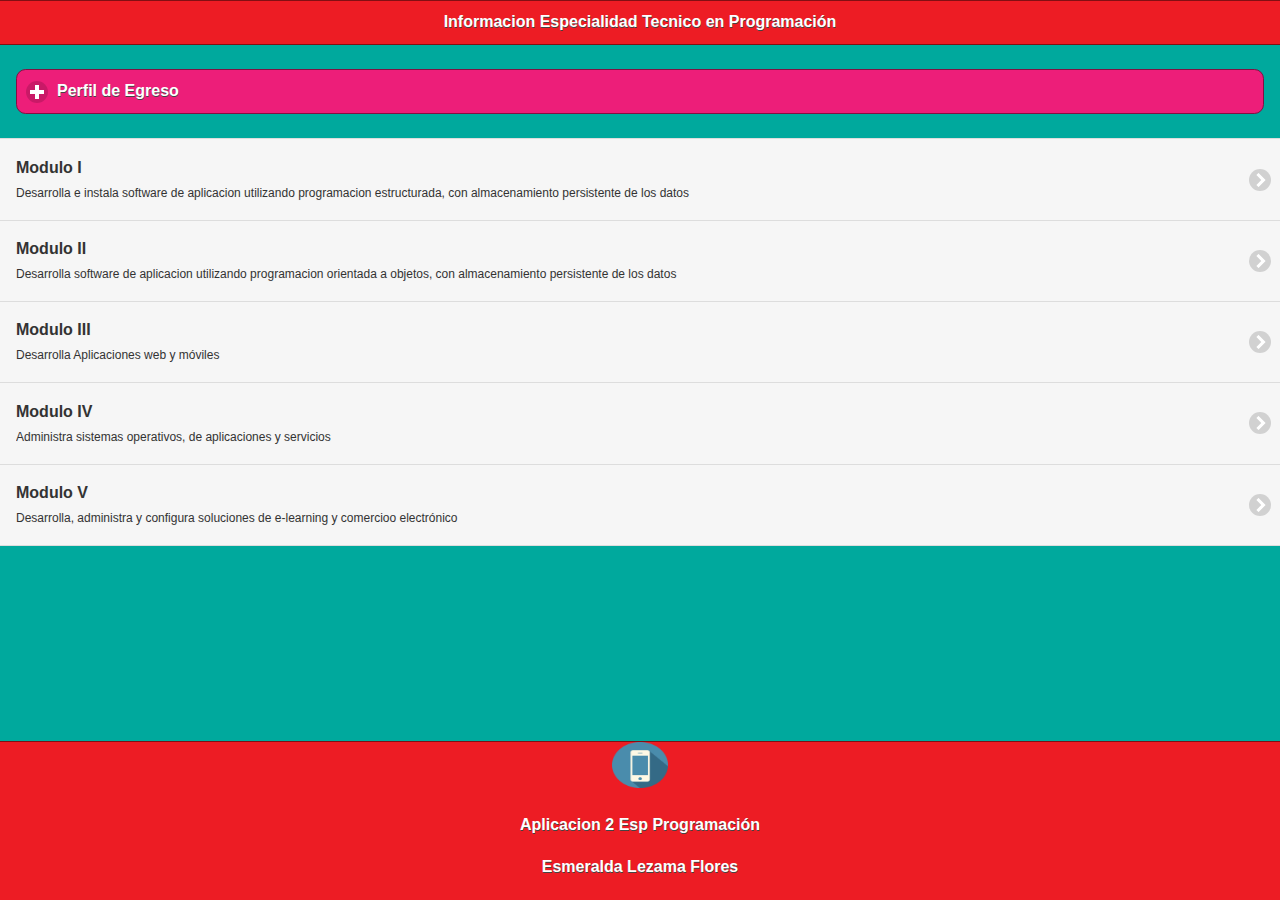
==== index.html @ e7c9d086 "1subir" ====
<!DOCTYPE html> 
<html>
<head>
<meta charset="utf-8">
<title>Informacion Especialidad Tecnico en Programación</title>

<!--grupo CSS-->
<link rel="stylesheet" href="css/tema-app2.min.css"/>
<link rel="stylesheet" href="css/jquery.mobile.icons-1.4.5.min.css"/>
<link rel="stylesheet" href="css/jquery.mobile.structure-1.4.5.min.css"/>

<!--grupo JavaScript-->
<script src="js/jquery-1.11.2.min.js"></script>
<script src="js/jquery.mobile-1.4.5.min.js"></script>
<!-- <script src="js/acciones.js"></script>-->
<script src="phonegap.js"></script><!--necesario*/-->
</head>

<body>
<div data-role="page" id="Principal" data-theme="a">
 <div data-role="header" data-add-back-btn="true" data-back-btn-text="Regresar" data-back-btn-theme="b">
  <h1>Informacion Especialidad Tecnico en Programación</h1>
 </div>
 <div data-role="main" class="ui-content">
 <div data-role="collapsible" data-content-theme="false">
 <h1>Perfil de Egreso</h1>
<div>
<p>Informacion sobre el Perfil de egreso de la especialidad</p>
<br>
<div>
<p>La informacion que ofrece la carrera de Técnico en Programacion permite al egresado, a traves de la articulacion de saberes de diversos campos, realizar actividades dirigidas a la:
<br>
<ul>
<li> Instalacion y desarrollo de software de aplicacion utilizando programacion estructurada y orientada a objetos en ambientes web y moviles, con almacenamiento persistente de datos,</li>

<li>Así como la configuracion y administracion de plataforma e-learning y </li>
<li>Comercio Electronico</li>
</ul>
Durante el proceso de formacion de los cinco modulos, el estudiante desarrollará o reforzará<br>
Las Siguientes Competencias Profecionales: <br>
<ul>
<li>Desarrolla e instala software de aplicacion utilizando programacion estructurada, con alacenamiento persistente de datos</li>
<li>Desarrolla software de aplicacion utilizando programacion orientada a objetos, con almacenamiento persistente de datos</li>
<li>Desarrolla aplicaciones web y mobiles</li>
<li>Administra Sistemas operativos, Aplicaciones y Servicios</li>
<li>Desarrolla, Administra y configura soluciones de e-learning y comercio electronico</li>
</ul>
</p>
</div>

<div>
<img src="imagenes/logoprog.jpg" width="100%" height="100%" alt="logo">
</div>
</div>
</div>
</div>

<div> 
  <ul data-role="listview" data-theme="b" class="ui-listview ui-group-theme-b">
   <li class="ui-first-child ui-last-child">
   <a href="#Pagina1" class="ui-btn ui-btn-icon-right ui-icon-carat-r">
   <h2> Modulo I </h2>
   <p>Desarrolla e instala software de aplicacion utilizando programacion estructurada, con almacenamiento persistente de los datos</p>
   </a>
  </li>
<li class="ui-first-child ui-last-child">
   <a href="#Pagina2" class="ui-btn ui-btn-icon-right ui-icon-carat-r">
   <h2> Modulo II </h2>
   <p>Desarrolla software de aplicacion utilizando programacion orientada a objetos, con almacenamiento persistente de los datos</p>
   </a>
   </li>
   <li class="ui-first-child ui-last-child">
   <a href="#Pagina3" class="ui-btn ui-btn-icon-right ui-icon-carat-r">
   <h2> Modulo III </h2>
   <p>Desarrolla Aplicaciones web y móviles</p>
   </a>
   </li>
   <li class="ui-first-child ui-last-child">
   <a href="#Pagina4" class="ui-btn ui-btn-icon-right ui-icon-carat-r">
   <h2> Modulo IV </h2>
   <p>Administra sistemas operativos, de aplicaciones y servicios</p>
   </a>
   </li>
   <li class="ui-first-child ui-last-child">
   <a href="#Pagina5" class="ui-btn ui-btn-icon-right ui-icon-carat-r">
   <h2> Modulo V </h2>
   <p>Desarrolla, administra y configura soluciones de e-learning y comercioo electrónico</p>
   </a>
   </li>
 </ul>
</div>
 <div data-role="footer" align="center" data-theme="a" data-position="fixed">
   <div>
   <img src="res/android/mdpi.png" width="56" height="46" alt="pie">
 </div>
<div>
<h4>Aplicacion 2 Esp Programación</h4>
<h4>Esmeralda Lezama Flores</h4>
</div>
</div>
</div>

<div data-role="page" id="Pagina1" data-add-back-btn="true" data-theme="a">
 <div data-role="header" data-add-back-btn="true" data-back-btn-text="Regresar" data-back-btn-theme="b">
  <h1>Modulo I</h1>
 </div>
  <div data-role="content" align="center">
   
   <div>
  <img src="imagenes/mod1.png" width="100%" height="100%" alt="mod1">
  </div>
  </div>
  <div data-role="footer" align="center" data-theme="a" data-position="fixed">
  <div>
  <img src="res/android/mdpi.png" width="46" height="46" alt="pie">
  </div>
  <h4>Aplicacion 2 Esp Programacion</h4>
  <h4>Esmeralda Lezama Flores</h4>
  </div>
  </div>
  
  
  <div data-role="page" id="Pagina2" data-add-back-btn="true" data-theme="a">
 <div data-role="header" data-add-back-btn="true" data-back-btn-text="Regresar" data-back-btn-theme="b">
  <h1>Modulo II</h1>
 </div>
  <div data-role="content" align="center">
   <div>
  <img src="imagenes/mod2.png" width="100%" height="100%" alt="mod2"> </div>
  </div>
  <div data-role="footer" align="center" data-theme="a" data-position="fixed">
  <div>
  <img src="res/android/mdpi.png" width="46" height="46" alt="pie">
  </div>
  <h4>Aplicacion 2 Esp Programacion</h4>
  <h4>Esmeralda Lezama Flores </h4>
  </div>
  </div>
  
  
    <div data-role="page" id="Pagina3" data-add-back-btn="true" data-theme="a">
 <div data-role="header" data-add-back-btn="true" data-back-btn-text="Regresar" data-back-btn-theme="b">
  <h1>Modulo III</h1>
 </div>
  <div data-role="content" align="center">
   <div>
  <img src="imagenes/mod3.png" width="100%" height="100%" alt="mod3"> </div>
  </div>
  <div data-role="footer" align="center" data-theme="a" data-position="fixed">
  <div>
  <img src="res/android/mdpi.png" width="46" height="46" alt="pie">
  </div>
  <h4>Aplicacion 2 Esp Programacion</h4>
  <h4>Esmeralda Lezama Flores</h4>
  </div>
  </div>
  
  
   <div data-role="page" id="Pagina4" data-add-back-btn="true" data-theme="a">
 <div data-role="header" data-add-back-btn="true" data-back-btn-text="Regresar" data-back-btn-theme="b">
  <h1>Modulo IV</h1>
 </div>
  <div data-role="content" align="center">
   <div>
  <img src="imagenes/mod4.png" width="100%" height="100%" alt="mod4"> </div>
  </div>
  <div data-role="footer" align="center" data-theme="a" data-position="fixed">
  <div>
  <img src="res/android/mdpi.png" width="46" height="46" alt="pie">
  </div>
  <h4>Aplicacion 2 Esp Programacion</h4>
  <h4>Esmeralda Lezama Flores</h4>
  </div>
  </div>

   <div data-role="page" id="Pagina5" data-add-back-btn="true" data-theme="a">
 <div data-role="header" data-add-back-btn="true" data-back-btn-text="Regresar" data-back-btn-theme="b">
  <h1>Modulo V</h1>
 </div>
  <div data-role="content" align="center">
   <div>
  <img src="imagenes/mod5.png" width="100%" height="100%" alt="mod5"> </div>
  </div>
  <div data-role="footer" align="center" data-theme="a" data-position="fixed">
  <div>
  <img src="res/android/mdpi.png" width="46" height="46" alt="pie">
  </div>
  <h4>Aplicacion 2 Esp Programacion</h4>
  <h4>Esmeralda Lezama Flores</h4>
  </div>
  </div>
  
</body>
</html>
---- css/tema-app2.min.css ----
/*!
* jQuery Mobile 1.4.5
* Git HEAD hash: 68e55e78b292634d3991c795f06f5e37a512decc <> Date: Fri Oct 31 2014 17:33:30 UTC
* http://jquerymobile.com
*
* Copyright 2010, 2014 jQuery Foundation, Inc. and othercontributors
* Released under the MIT license.
* http://jquery.org/license
*
*/


/* Globals */
/* Font
-----------------------------------------------------------------------------------------------------------*/
html {
	font-size: 100%;
}
body,
input,
select,
textarea,
button,
.ui-btn {
	font-size: 1em;
	line-height: 1.3;
	 font-family: sans-serif /*{global-font-family}*/;
}
legend,
.ui-input-text input,
.ui-input-search input {
	color: inherit;
	text-shadow: inherit;
}
/* Form labels (overrides font-weight bold in bars, and mini font-size) */
.ui-mobile label,
div.ui-controlgroup-label {
	font-weight: normal;
	font-size: 16px;
}
/* Separators
-----------------------------------------------------------------------------------------------------------*/
/* Field contain separator (< 28em) */
.ui-field-contain {
	border-bottom-color: #828282;
	border-bottom-color: rgba(0,0,0,.15);
	border-bottom-width: 1px;
	border-bottom-style: solid;
}
/* Table opt-in classes: strokes between each row, and alternating row stripes */
/* Classes table-stroke and table-stripe are deprecated in 1.4. */
.table-stroke thead th,
.table-stripe thead th,
.table-stripe tbody tr:last-child {
	border-bottom: 1px solid #d6d6d6; /* non-RGBA fallback */
	border-bottom: 1px solid rgba(0,0,0,.1);
}
.table-stroke tbody th,
.table-stroke tbody td {
	border-bottom: 1px solid #e6e6e6; /* non-RGBA fallback  */
	border-bottom: 1px solid rgba(0,0,0,.05);
}
.table-stripe.table-stroke tbody tr:last-child th,
.table-stripe.table-stroke tbody tr:last-child td {
	border-bottom: 0;
}
.table-stripe tbody tr:nth-child(odd) td,
.table-stripe tbody tr:nth-child(odd) th {
	background-color: #eeeeee; /* non-RGBA fallback  */
	background-color: rgba(0,0,0,.04);
}
/* Buttons
-----------------------------------------------------------------------------------------------------------*/
.ui-btn,
label.ui-btn {
	font-weight: bold;
	border-width: 1px;
	border-style: solid;
}
.ui-btn {
	text-decoration: none !important;
}
.ui-btn-active {
	cursor: pointer;
}
/* Corner rounding
-----------------------------------------------------------------------------------------------------------*/
/* Class ui-btn-corner-all deprecated in 1.4 */
.ui-corner-all {
	-webkit-border-radius: .6em /*{global-radii-blocks}*/;
	border-radius: .6em /*{global-radii-blocks}*/;
}
/* Buttons */
.ui-btn-corner-all,
.ui-btn.ui-corner-all,
/* Slider track */
.ui-slider-track.ui-corner-all,
/* Flipswitch */
.ui-flipswitch.ui-corner-all,
/* Count bubble */
.ui-li-count {
	-webkit-border-radius: .3125em /*{global-radii-buttons}*/;
	border-radius: .3125em /*{global-radii-buttons}*/;
}
/* Icon-only buttons */
.ui-btn-icon-notext.ui-btn-corner-all,
.ui-btn-icon-notext.ui-corner-all {
	-webkit-border-radius: 1em;
	border-radius: 1em;
}
/* Radius clip workaround for cleaning up corner trapping */
.ui-btn-corner-all,
.ui-corner-all {
	-webkit-background-clip: padding;
	background-clip: padding-box;
}
/* Popup arrow */
.ui-popup.ui-corner-all > .ui-popup-arrow-guide {
	left: .6em /*{global-radii-blocks}*/;
	right: .6em /*{global-radii-blocks}*/;
	top: .6em /*{global-radii-blocks}*/;
	bottom: .6em /*{global-radii-blocks}*/;
}
/* Shadow
-----------------------------------------------------------------------------------------------------------*/
.ui-shadow {
	-webkit-box-shadow: 0 1px 3px /*{global-box-shadow-size}*/ rgba(0,0,0,.2) /*{global-box-shadow-color}*/;
	-moz-box-shadow: 0 1px 3px /*{global-box-shadow-size}*/ rgba(0,0,0,.2) /*{global-box-shadow-color}*/;
	box-shadow: 0 1px 3px /*{global-box-shadow-size}*/ rgba(0,0,0,.2) /*{global-box-shadow-color}*/;
}
.ui-shadow-inset {
	-webkit-box-shadow: inset 0 1px 3px /*{global-box-shadow-size}*/ rgba(0,0,0,.2) /*{global-box-shadow-color}*/;
	-moz-box-shadow: inset 0 1px 3px /*{global-box-shadow-size}*/ rgba(0,0,0,.2) /*{global-box-shadow-color}*/;
	box-shadow: inset 0 1px 3px /*{global-box-shadow-size}*/ rgba(0,0,0,.2) /*{global-box-shadow-color}*/;
}
.ui-overlay-shadow {
	-webkit-box-shadow: 0 0 12px 		rgba(0,0,0,.6);
	-moz-box-shadow: 0 0 12px 			rgba(0,0,0,.6);
	box-shadow: 0 0 12px 				rgba(0,0,0,.6);
}
/* Icons
-----------------------------------------------------------------------------------------------------------*/
.ui-btn-icon-left:after,
.ui-btn-icon-right:after,
.ui-btn-icon-top:after,
.ui-btn-icon-bottom:after,
.ui-btn-icon-notext:after {
	background-color: #666666 /*{global-icon-color}*/;
	background-color: rgba(0,0,0,.15) /*{global-icon-disc}*/;
	background-position: center center;
	background-repeat: no-repeat;
	-webkit-border-radius: 1em;
	border-radius: 1em;
}
/* Alt icons */
.ui-alt-icon.ui-btn:after,
.ui-alt-icon .ui-btn:after,
html .ui-alt-icon.ui-checkbox-off:after,
html .ui-alt-icon.ui-radio-off:after,
html .ui-alt-icon .ui-checkbox-off:after,
html .ui-alt-icon .ui-radio-off:after {
	background-color: #666666 /*{global-icon-color}*/;
	background-color: rgba(0,0,0,.15) /*{global-icon-disc}*/;
}
/* No disc */
.ui-nodisc-icon.ui-btn:after,
.ui-nodisc-icon .ui-btn:after {
	background-color: transparent;
}
/* Icon shadow */
.ui-shadow-icon.ui-btn:after,
.ui-shadow-icon .ui-btn:after {
	-webkit-box-shadow: 0 1px 0 rgba(255,255,255,.3) /*{global-icon-shadow}*/;
	-moz-box-shadow: 0 1px 0 rgba(255,255,255,.3) /*{global-icon-shadow}*/;
	box-shadow: 0 1px 0 rgba(255,255,255,.3) /*{global-icon-shadow}*/;
}
/* Checkbox and radio */
.ui-btn.ui-checkbox-off:after,
.ui-btn.ui-checkbox-on:after,
.ui-btn.ui-radio-off:after,
.ui-btn.ui-radio-on:after {
	display: block;
	width: 18px;
	height: 18px;
	margin: -9px 2px 0 2px;
}
.ui-checkbox-off:after,
.ui-btn.ui-radio-off:after {
	filter: Alpha(Opacity=30);
	opacity: .3;
}
.ui-btn.ui-checkbox-off:after,
.ui-btn.ui-checkbox-on:after {
	-webkit-border-radius: .1875em;
	border-radius: .1875em;
}
.ui-btn.ui-checkbox-off:after {
	background-color: #666;
	background-color: rgba(0,0,0,.3);
}
.ui-radio .ui-btn.ui-radio-on:after {
	background-image: none;
	background-color: #fff;
	width: 8px;
	height: 8px;
	border-width: 5px;
	border-style: solid; 
}
.ui-alt-icon.ui-btn.ui-radio-on:after,
.ui-alt-icon .ui-btn.ui-radio-on:after {
	background-color: #000;
}
/* Loader */
.ui-icon-loading {
	background: url("images/ajax-loader.gif");
	background-size: 2.875em 2.875em;
}.ui-bar-a,.ui-page-theme-a .ui-bar-inherit,html .ui-bar-a .ui-bar-inherit,html .ui-body-a .ui-bar-inherit,html body .ui-group-theme-a .ui-bar-inherit{background-color:#ed1c24 ;border-color:#820f13 ;color:#ffffff ;text-shadow:0  1px  0  #444444 ;font-weight:bold;}.ui-bar-a{border-width:1px;border-style:solid;}.ui-overlay-a,.ui-page-theme-a,.ui-page-theme-a .ui-panel-wrapper{background-color:#00a99d ;border-color:#00a99d ;color:#ffffff ;text-shadow:0  1px  0  #444444 ;}.ui-body-a,.ui-page-theme-a .ui-body-inherit,html .ui-bar-a .ui-body-inherit,html .ui-body-a .ui-body-inherit,html body .ui-group-theme-a .ui-body-inherit,html .ui-panel-page-container-a{background-color:#c69c6d ;border-color:#6c553b ;color:#000000 ;text-shadow:0  1px  0  #eeeeee ;}.ui-body-a{border-width:1px;border-style:solid;}.ui-page-theme-a a,html .ui-bar-a a,html .ui-body-a a,html body .ui-group-theme-a a{color:#3388cc ;font-weight:bold;}.ui-page-theme-a a:visited,html .ui-bar-a a:visited,html .ui-body-a a:visited,html body .ui-group-theme-a a:visited{   color:#3388cc ;}.ui-page-theme-a a:hover,html .ui-bar-a a:hover,html .ui-body-a a:hover,html body .ui-group-theme-a a:hover{color:#005599 ;}.ui-page-theme-a a:active,html .ui-bar-a a:active,html .ui-body-a a:active,html body .ui-group-theme-a a:active{color:#005599 ;}.ui-page-theme-a .ui-btn,html .ui-bar-a .ui-btn,html .ui-body-a .ui-btn,html body .ui-group-theme-a .ui-btn,html head + body .ui-btn.ui-btn-a,.ui-page-theme-a .ui-btn:visited,html .ui-bar-a .ui-btn:visited,html .ui-body-a .ui-btn:visited,html body .ui-group-theme-a .ui-btn:visited,html head + body .ui-btn.ui-btn-a:visited{background-color:#ed1e79 ;border-color:#821042 ;color:#ffffff ;text-shadow:0  1px  0  #444444 ;}.ui-page-theme-a .ui-btn:hover,html .ui-bar-a .ui-btn:hover,html .ui-body-a .ui-btn:hover,html body .ui-group-theme-a .ui-btn:hover,html head + body .ui-btn.ui-btn-a:hover{background-color:#FF228b ;border-color:#8c124c ;color:#ffffff ;text-shadow:0  1px  0  #444444 ;}.ui-page-theme-a .ui-btn:active,html .ui-bar-a .ui-btn:active,html .ui-body-a .ui-btn:active,html body .ui-group-theme-a .ui-btn:active,html head + body .ui-btn.ui-btn-a:active{background-color:#FF228b ;border-color:#8c124c ;color:#ffffff ;text-shadow:0  1px  0  #444444 ;}.ui-page-theme-a .ui-btn.ui-btn-active,html .ui-bar-a .ui-btn.ui-btn-active,html .ui-body-a .ui-btn.ui-btn-active,html body .ui-group-theme-a .ui-btn.ui-btn-active,html head + body .ui-btn.ui-btn-a.ui-btn-active,.ui-page-theme-a .ui-checkbox-on:after,html .ui-bar-a .ui-checkbox-on:after,html .ui-body-a .ui-checkbox-on:after,html body .ui-group-theme-a .ui-checkbox-on:after,.ui-btn.ui-checkbox-on.ui-btn-a:after,.ui-page-theme-a .ui-flipswitch-active,html .ui-bar-a .ui-flipswitch-active,html .ui-body-a .ui-flipswitch-active,html body .ui-group-theme-a .ui-flipswitch-active,html body .ui-flipswitch.ui-bar-a.ui-flipswitch-active,.ui-page-theme-a .ui-slider-track .ui-btn-active,html .ui-bar-a .ui-slider-track .ui-btn-active,html .ui-body-a .ui-slider-track .ui-btn-active,html body .ui-group-theme-a .ui-slider-track .ui-btn-active,html body div.ui-slider-track.ui-body-a .ui-btn-active{background-color:#3388cc ;border-color:#3388cc ;color:#ffffff ;text-shadow:0  1px  0  #005599 ;}.ui-page-theme-a .ui-radio-on:after,html .ui-bar-a .ui-radio-on:after,html .ui-body-a .ui-radio-on:after,html body .ui-group-theme-a .ui-radio-on:after,.ui-btn.ui-radio-on.ui-btn-a:after{border-color:#3388cc ;}.ui-page-theme-a .ui-btn:focus,html .ui-bar-a .ui-btn:focus,html .ui-body-a .ui-btn:focus,html body .ui-group-theme-a .ui-btn:focus,html head + body .ui-btn.ui-btn-a:focus,.ui-page-theme-a .ui-focus,html .ui-bar-a .ui-focus,html .ui-body-a .ui-focus,html body .ui-group-theme-a .ui-focus,html head + body .ui-btn-a.ui-focus,html head + body .ui-body-a.ui-focus{-webkit-box-shadow:0 0 12px #3388cc ;-moz-box-shadow:0 0 12px #3388cc ;box-shadow:0 0 12px #3388cc ;}.ui-bar-b,.ui-page-theme-b .ui-bar-inherit,html .ui-bar-b .ui-bar-inherit,html .ui-body-b .ui-bar-inherit,html body .ui-group-theme-b .ui-bar-inherit{background-color:#e9e9e9 ;border-color:#dddddd ;color:#333333 ;text-shadow:0  1px  0  #eeeeee ;font-weight:bold;}.ui-bar-b{border-width:1px;border-style:solid;}.ui-overlay-b,.ui-page-theme-b,.ui-page-theme-b .ui-panel-wrapper{background-color:#f9f9f9 ;border-color:#bbbbbb ;color:#333333 ;text-shadow:0  1px  0  #f3f3f3 ;}.ui-body-b,.ui-page-theme-b .ui-body-inherit,html .ui-bar-b .ui-body-inherit,html .ui-body-b .ui-body-inherit,html body .ui-group-theme-b .ui-body-inherit,html .ui-panel-page-container-b{background-color:#ffffff ;border-color:#dddddd ;color:#333333 ;text-shadow:0  1px  0  #f3f3f3 ;}.ui-body-b{border-width:1px;border-style:solid;}.ui-page-theme-b a,html .ui-bar-b a,html .ui-body-b a,html body .ui-group-theme-b a{color:#3388cc ;font-weight:bold;}.ui-page-theme-b a:visited,html .ui-bar-b a:visited,html .ui-body-b a:visited,html body .ui-group-theme-b a:visited{   color:#3388cc ;}.ui-page-theme-b a:hover,html .ui-bar-b a:hover,html .ui-body-b a:hover,html body .ui-group-theme-b a:hover{color:#005599 ;}.ui-page-theme-b a:active,html .ui-bar-b a:active,html .ui-body-b a:active,html body .ui-group-theme-b a:active{color:#005599 ;}.ui-page-theme-b .ui-btn,html .ui-bar-b .ui-btn,html .ui-body-b .ui-btn,html body .ui-group-theme-b .ui-btn,html head + body .ui-btn.ui-btn-b,.ui-page-theme-b .ui-btn:visited,html .ui-bar-b .ui-btn:visited,html .ui-body-b .ui-btn:visited,html body .ui-group-theme-b .ui-btn:visited,html head + body .ui-btn.ui-btn-b:visited{background-color:#f6f6f6 ;border-color:#dddddd ;color:#333333 ;text-shadow:0  1px  0  #f3f3f3 ;}.ui-page-theme-b .ui-btn:hover,html .ui-bar-b .ui-btn:hover,html .ui-body-b .ui-btn:hover,html body .ui-group-theme-b .ui-btn:hover,html head + body .ui-btn.ui-btn-b:hover{background-color:#ededed ;border-color:#dddddd ;color:#333333 ;text-shadow:0  1px  0  #f3f3f3 ;}.ui-page-theme-b .ui-btn:active,html .ui-bar-b .ui-btn:active,html .ui-body-b .ui-btn:active,html body .ui-group-theme-b .ui-btn:active,html head + body .ui-btn.ui-btn-b:active{background-color:#e8e8e8 ;border-color:#dddddd ;color:#333333 ;text-shadow:0  1px  0  #f3f3f3 ;}.ui-page-theme-b .ui-btn.ui-btn-active,html .ui-bar-b .ui-btn.ui-btn-active,html .ui-body-b .ui-btn.ui-btn-active,html body .ui-group-theme-b .ui-btn.ui-btn-active,html head + body .ui-btn.ui-btn-b.ui-btn-active,.ui-page-theme-b .ui-checkbox-on:after,html .ui-bar-b .ui-checkbox-on:after,html .ui-body-b .ui-checkbox-on:after,html body .ui-group-theme-b .ui-checkbox-on:after,.ui-btn.ui-checkbox-on.ui-btn-b:after,.ui-page-theme-b .ui-flipswitch-active,html .ui-bar-b .ui-flipswitch-active,html .ui-body-b .ui-flipswitch-active,html body .ui-group-theme-b .ui-flipswitch-active,html body .ui-flipswitch.ui-bar-b.ui-flipswitch-active,.ui-page-theme-b .ui-slider-track .ui-btn-active,html .ui-bar-b .ui-slider-track .ui-btn-active,html .ui-body-b .ui-slider-track .ui-btn-active,html body .ui-group-theme-b .ui-slider-track .ui-btn-active,html body div.ui-slider-track.ui-body-b .ui-btn-active{background-color:#3388cc ;border-color:#3388cc ;color:#ffffff ;text-shadow:0  1px  0  #005599 ;}.ui-page-theme-b .ui-radio-on:after,html .ui-bar-b .ui-radio-on:after,html .ui-body-b .ui-radio-on:after,html body .ui-group-theme-b .ui-radio-on:after,.ui-btn.ui-radio-on.ui-btn-b:after{border-color:#3388cc ;}.ui-page-theme-b .ui-btn:focus,html .ui-bar-b .ui-btn:focus,html .ui-body-b .ui-btn:focus,html body .ui-group-theme-b .ui-btn:focus,html head + body .ui-btn.ui-btn-b:focus,.ui-page-theme-b .ui-focus,html .ui-bar-b .ui-focus,html .ui-body-b .ui-focus,html body .ui-group-theme-b .ui-focus,html head + body .ui-btn-b.ui-focus,html head + body .ui-body-b.ui-focus{-webkit-box-shadow:0 0 12px #3388cc ;-moz-box-shadow:0 0 12px #3388cc ;box-shadow:0 0 12px #3388cc ;}.ui-bar-c,.ui-page-theme-c .ui-bar-inherit,html .ui-bar-c .ui-bar-inherit,html .ui-body-c .ui-bar-inherit,html body .ui-group-theme-c .ui-bar-inherit{background-color:#e9e9e9 ;border-color:#dddddd ;color:#333333 ;text-shadow:0  1px  0  #eeeeee ;font-weight:bold;}.ui-bar-c{border-width:1px;border-style:solid;}.ui-overlay-c,.ui-page-theme-c,.ui-page-theme-c .ui-panel-wrapper{background-color:#f9f9f9 ;border-color:#bbbbbb ;color:#333333 ;text-shadow:0  1px  0  #f3f3f3 ;}.ui-body-c,.ui-page-theme-c .ui-body-inherit,html .ui-bar-c .ui-body-inherit,html .ui-body-c .ui-body-inherit,html body .ui-group-theme-c .ui-body-inherit,html .ui-panel-page-container-c{background-color:#ffffff ;border-color:#dddddd ;color:#333333 ;text-shadow:0  1px  0  #f3f3f3 ;}.ui-body-c{border-width:1px;border-style:solid;}.ui-page-theme-c a,html .ui-bar-c a,html .ui-body-c a,html body .ui-group-theme-c a{color:#3388cc ;font-weight:bold;}.ui-page-theme-c a:visited,html .ui-bar-c a:visited,html .ui-body-c a:visited,html body .ui-group-theme-c a:visited{   color:#3388cc ;}.ui-page-theme-c a:hover,html .ui-bar-c a:hover,html .ui-body-c a:hover,html body .ui-group-theme-c a:hover{color:#005599 ;}.ui-page-theme-c a:active,html .ui-bar-c a:active,html .ui-body-c a:active,html body .ui-group-theme-c a:active{color:#005599 ;}.ui-page-theme-c .ui-btn,html .ui-bar-c .ui-btn,html .ui-body-c .ui-btn,html body .ui-group-theme-c .ui-btn,html head + body .ui-btn.ui-btn-c,.ui-page-theme-c .ui-btn:visited,html .ui-bar-c .ui-btn:visited,html .ui-body-c .ui-btn:visited,html body .ui-group-theme-c .ui-btn:visited,html head + body .ui-btn.ui-btn-c:visited{background-color:#f6f6f6 ;border-color:#dddddd ;color:#333333 ;text-shadow:0  1px  0  #f3f3f3 ;}.ui-page-theme-c .ui-btn:hover,html .ui-bar-c .ui-btn:hover,html .ui-body-c .ui-btn:hover,html body .ui-group-theme-c .ui-btn:hover,html head + body .ui-btn.ui-btn-c:hover{background-color:#ededed ;border-color:#dddddd ;color:#333333 ;text-shadow:0  1px  0  #f3f3f3 ;}.ui-page-theme-c .ui-btn:active,html .ui-bar-c .ui-btn:active,html .ui-body-c .ui-btn:active,html body .ui-group-theme-c .ui-btn:active,html head + body .ui-btn.ui-btn-c:active{background-color:#e8e8e8 ;border-color:#dddddd ;color:#333333 ;text-shadow:0  1px  0  #f3f3f3 ;}.ui-page-theme-c .ui-btn.ui-btn-active,html .ui-bar-c .ui-btn.ui-btn-active,html .ui-body-c .ui-btn.ui-btn-active,html body .ui-group-theme-c .ui-btn.ui-btn-active,html head + body .ui-btn.ui-btn-c.ui-btn-active,.ui-page-theme-c .ui-checkbox-on:after,html .ui-bar-c .ui-checkbox-on:after,html .ui-body-c .ui-checkbox-on:after,html body .ui-group-theme-c .ui-checkbox-on:after,.ui-btn.ui-checkbox-on.ui-btn-c:after,.ui-page-theme-c .ui-flipswitch-active,html .ui-bar-c .ui-flipswitch-active,html .ui-body-c .ui-flipswitch-active,html body .ui-group-theme-c .ui-flipswitch-active,html body .ui-flipswitch.ui-bar-c.ui-flipswitch-active,.ui-page-theme-c .ui-slider-track .ui-btn-active,html .ui-bar-c .ui-slider-track .ui-btn-active,html .ui-body-c .ui-slider-track .ui-btn-active,html body .ui-group-theme-c .ui-slider-track .ui-btn-active,html body div.ui-slider-track.ui-body-c .ui-btn-active{background-color:#3388cc ;border-color:#3388cc ;color:#ffffff ;text-shadow:0  1px  0  #005599 ;}.ui-page-theme-c .ui-radio-on:after,html .ui-bar-c .ui-radio-on:after,html .ui-body-c .ui-radio-on:after,html body .ui-group-theme-c .ui-radio-on:after,.ui-btn.ui-radio-on.ui-btn-c:after{border-color:#3388cc ;}.ui-page-theme-c .ui-btn:focus,html .ui-bar-c .ui-btn:focus,html .ui-body-c .ui-btn:focus,html body .ui-group-theme-c .ui-btn:focus,html head + body .ui-btn.ui-btn-c:focus,.ui-page-theme-c .ui-focus,html .ui-bar-c .ui-focus,html .ui-body-c .ui-focus,html body .ui-group-theme-c .ui-focus,html head + body .ui-btn-c.ui-focus,html head + body .ui-body-c.ui-focus{-webkit-box-shadow:0 0 12px #3388cc ;-moz-box-shadow:0 0 12px #3388cc ;box-shadow:0 0 12px #3388cc ;}.ui-disabled,.ui-state-disabled,button[disabled],.ui-select .ui-btn.ui-state-disabled{filter:Alpha(Opacity=30);opacity:.3;cursor:default !important;pointer-events:none;}.ui-btn:focus,.ui-btn.ui-focus{outline:0;}.ui-noboxshadow .ui-shadow,.ui-noboxshadow .ui-shadow-inset,.ui-noboxshadow .ui-overlay-shadow,.ui-noboxshadow .ui-shadow-icon.ui-btn:after,.ui-noboxshadow .ui-shadow-icon .ui-btn:after,.ui-noboxshadow .ui-focus,.ui-noboxshadow .ui-btn:focus,.ui-noboxshadow  input:focus,.ui-noboxshadow .ui-panel{-webkit-box-shadow:none !important;-moz-box-shadow:none !important;box-shadow:none !important;}.ui-noboxshadow .ui-btn:focus,.ui-noboxshadow .ui-focus{outline-width:1px;outline-style:auto;}
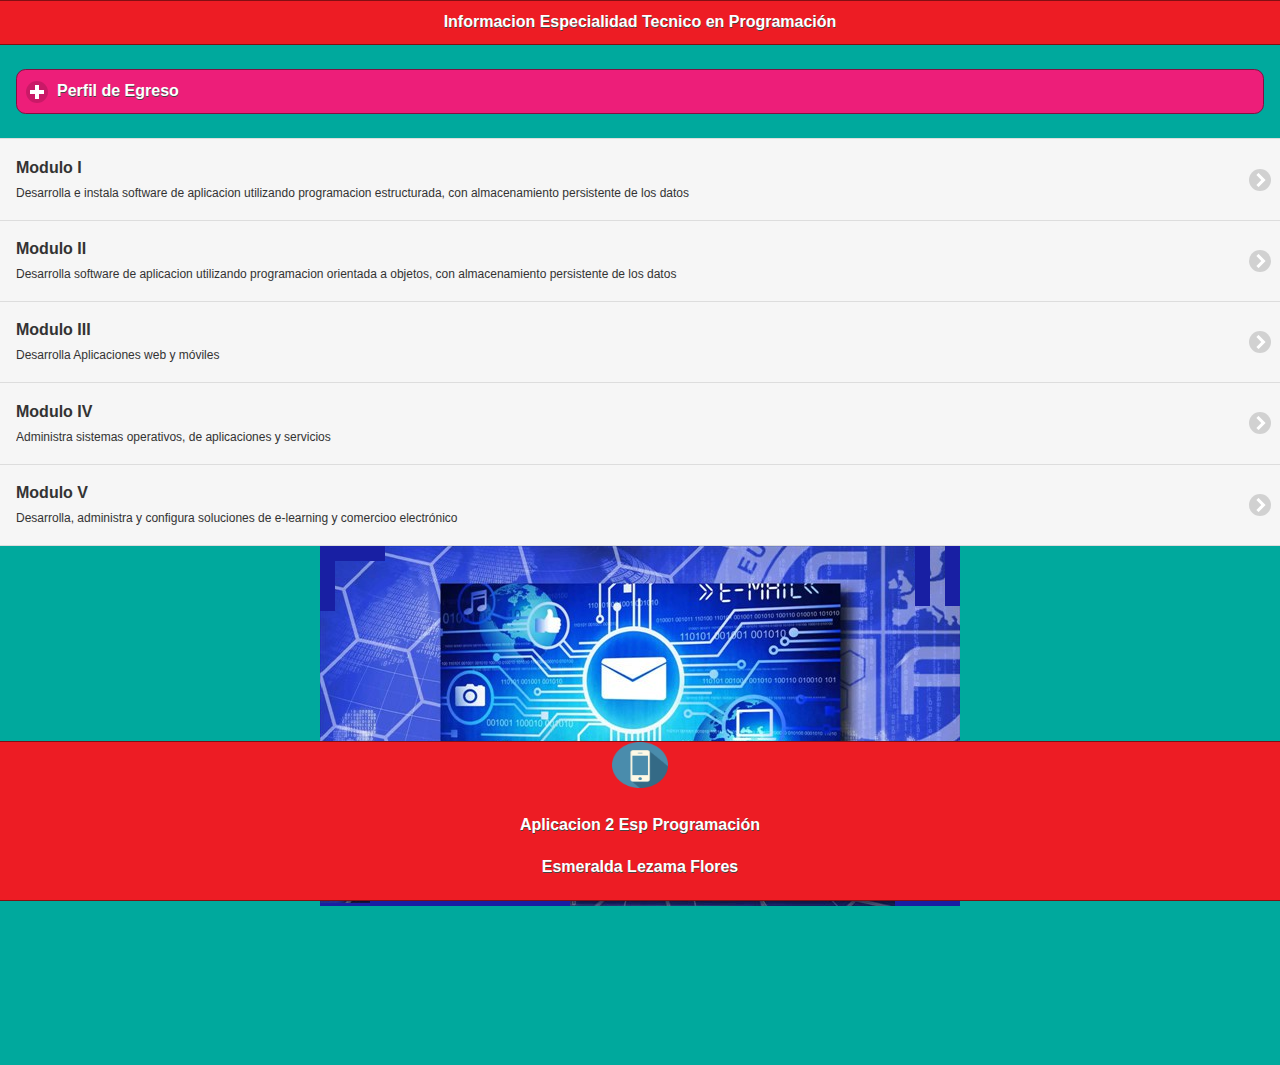
==== commit 9c7eecd0: "3subir" ====
--- a/index.html
+++ b/index.html
@@ -3,7 +3,10 @@
 <head>
 <meta charset="utf-8">
 <title>Informacion Especialidad Tecnico en Programación</title>
-
+<!-- Start WOWSlider.com HEAD section -->
+<link rel="stylesheet" type="text/css" href="engine1/style.css" />
+<script type="text/javascript" src="engine1/jquery.js"></script>
+<!-- End WOWSlider.com HEAD section -->
 <!--grupo CSS-->
 <link rel="stylesheet" href="css/tema-app2.min.css"/>
 <link rel="stylesheet" href="css/jquery.mobile.icons-1.4.5.min.css"/>
@@ -14,9 +17,32 @@
 <script src="js/jquery.mobile-1.4.5.min.js"></script>
 <!-- <script src="js/acciones.js"></script>-->
 <script src="phonegap.js"></script><!--necesario*/-->
+<script type="text/javascript">
+function MM_swapImgRestore() { //v3.0
+  var i,x,a=document.MM_sr; for(i=0;a&&i<a.length&&(x=a[i])&&x.oSrc;i++) x.src=x.oSrc;
+}
+function MM_preloadImages() { //v3.0
+  var d=document; if(d.images){ if(!d.MM_p) d.MM_p=new Array();
+    var i,j=d.MM_p.length,a=MM_preloadImages.arguments; for(i=0; i<a.length; i++)
+    if (a[i].indexOf("#")!=0){ d.MM_p[j]=new Image; d.MM_p[j++].src=a[i];}}
+}
+
+function MM_findObj(n, d) { //v4.01
+  var p,i,x;  if(!d) d=document; if((p=n.indexOf("?"))>0&&parent.frames.length) {
+    d=parent.frames[n.substring(p+1)].document; n=n.substring(0,p);}
+  if(!(x=d[n])&&d.all) x=d.all[n]; for (i=0;!x&&i<d.forms.length;i++) x=d.forms[i][n];
+  for(i=0;!x&&d.layers&&i<d.layers.length;i++) x=MM_findObj(n,d.layers[i].document);
+  if(!x && d.getElementById) x=d.getElementById(n); return x;
+}
+
+function MM_swapImage() { //v3.0
+  var i,j=0,x,a=MM_swapImage.arguments; document.MM_sr=new Array; for(i=0;i<(a.length-2);i+=3)
+   if ((x=MM_findObj(a[i]))!=null){document.MM_sr[j++]=x; if(!x.oSrc) x.oSrc=x.src; x.src=a[i+2];}
+}
+</script>
 </head>
 
-<body>
+<body onLoad="MM_preloadImages('imagenes/img-2.jpg')">
 <div data-role="page" id="Principal" data-theme="a">
  <div data-role="header" data-add-back-btn="true" data-back-btn-text="Regresar" data-back-btn-theme="b">
   <h1>Informacion Especialidad Tecnico en Programación</h1>
@@ -27,8 +53,9 @@
 <div>
 <p>Informacion sobre el Perfil de egreso de la especialidad</p>
 <br>
-<div>
-<p>La informacion que ofrece la carrera de Técnico en Programacion permite al egresado, a traves de la articulacion de saberes de diversos campos, realizar actividades dirigidas a la:
+<a href="#" onMouseOut="MM_swapImgRestore()" onMouseOver="MM_swapImage('Image13','','imagenes/img-2.jpg',1)"><img src="imagenes/img-1.jpg" width="275" height="183" id="Image13"></a>
+<div>
+  <p>La informacion que ofrece la carrera de Técnico en Programacion permite al egresado, a traves de la articulacion de saberes de diversos campos, realizar actividades dirigidas a la:
 <br>
 <ul>
 <li> Instalacion y desarrollo de software de aplicacion utilizando programacion estructurada y orientada a objetos en ambientes web y moviles, con almacenamiento persistente de datos,</li>
@@ -63,6 +90,7 @@
    <p>Desarrolla e instala software de aplicacion utilizando programacion estructurada, con almacenamiento persistente de los datos</p>
    </a>
   </li>
+  
 <li class="ui-first-child ui-last-child">
    <a href="#Pagina2" class="ui-btn ui-btn-icon-right ui-icon-carat-r">
    <h2> Modulo II </h2>
@@ -88,6 +116,27 @@
    </a>
    </li>
  </ul>
+ <!-- Start WOWSlider.com BODY section -->
+<div id="wowslider-container1">
+<div class="ws_images"><ul>
+		<li><img src="data1/images/img3.jpg" alt="img-3}" title="img-3}" id="wows1_0"/></li>
+		<li><img src="data1/images/img4.jpg" alt="img-4" title="img-4" id="wows1_1"/></li>
+		<li><img src="data1/images/img5.jpg" alt="img-5" title="img-5" id="wows1_2"/></li>
+		<li><a href="http://wowslider.com/vi"><img src="data1/images/img6.jpg" alt="slider" title="img-6" id="wows1_3"/></a></li>
+		<li><img src="data1/images/img7.jpg" alt="img-7" title="img-7" id="wows1_4"/></li>
+	</ul></div>
+	<div class="ws_bullets"><div>
+		<a href="#" title="img-3}"><span><img src="data1/tooltips/img3.jpg" alt="img-3}"/>1</span></a>
+		<a href="#" title="img-4"><span><img src="data1/tooltips/img4.jpg" alt="img-4"/>2</span></a>
+		<a href="#" title="img-5"><span><img src="data1/tooltips/img5.jpg" alt="img-5"/>3</span></a>
+		<a href="#" title="img-6"><span><img src="data1/tooltips/img6.jpg" alt="img-6"/>4</span></a>
+		<a href="#" title="img-7"><span><img src="data1/tooltips/img7.jpg" alt="img-7"/>5</span></a>
+	</div></div><div class="ws_script" style="position:absolute;left:-99%"><a href="http://wowslider.com">http://wowslider.com/</a> by WOWSlider.com v8.7</div>
+<div class="ws_shadow"></div>
+</div>	
+<script type="text/javascript" src="engine1/wowslider.js"></script>
+<script type="text/javascript" src="engine1/script.js"></script>
+<!-- End WOWSlider.com BODY section -->
 </div>
  <div data-role="footer" align="center" data-theme="a" data-position="fixed">
    <div>
@@ -108,6 +157,7 @@
    
    <div>
   <img src="imagenes/mod1.png" width="100%" height="100%" alt="mod1">
+  <a href="http://cbtis016.edu.mx/"> Ir a la pagina CBTis N16</a>
   </div>
   </div>
   <div data-role="footer" align="center" data-theme="a" data-position="fixed">
--- a/engine1/style.css
+++ b/engine1/style.css
@@ -0,0 +1,385 @@
+/*
+ *	generated by WOW Slider 8.7
+ *	template Angular
+ */
+@import url(https://fonts.googleapis.com/css?family=Play&subset=latin,cyrillic,latin-ext);
+#wowslider-container1 { 
+	display: table;
+	zoom: 1; 
+	position: relative;
+	width: 100%;
+	max-width: 640px;
+	max-height:360px;
+	margin:0px auto 0px;
+	z-index:90;
+	text-align:left; /* reset align=center */
+	font-size: 10px;
+	text-shadow: none; /* fix some user styles */
+
+	/* reset box-sizing (to boostrap friendly) */
+	-webkit-box-sizing: content-box;
+	-moz-box-sizing: content-box;
+	box-sizing: content-box; 
+}
+* html #wowslider-container1{ width:640px }
+#wowslider-container1 .ws_images ul{
+	position:relative;
+	width: 10000%; 
+	height:100%;
+	left:0;
+	list-style:none;
+	margin:0;
+	padding:0;
+	border-spacing:0;
+	overflow: visible;
+	/*table-layout:fixed;*/
+}
+#wowslider-container1 .ws_images ul li{
+	position: relative;
+	width:1%;
+	height:100%;
+	line-height:0; /*opera*/
+	overflow: hidden;
+	float:left;
+	/*font-size:0;*/
+	padding:0 0 0 0 !important;
+	margin:0 0 0 0 !important;
+}
+
+#wowslider-container1 .ws_images{
+	position: relative;
+	left:0;
+	top:0;
+	height:100%;
+	max-height:360px;
+	max-width: 640px;
+	vertical-align: top;
+	border:none;
+	overflow: hidden;
+}
+#wowslider-container1 .ws_images ul a{
+	width:100%;
+	height:100%;
+	max-height:360px;
+	display:block;
+	color:transparent;
+}
+#wowslider-container1 img{
+	max-width: none !important;
+}
+#wowslider-container1 .ws_images .ws_list img,
+#wowslider-container1 .ws_images > div > img{
+	width:100%;
+	border:none 0;
+	max-width: none;
+	padding:0;
+	margin:0;
+}
+#wowslider-container1 .ws_images > div > img {
+	max-height:360px;
+}
+
+#wowslider-container1 .ws_images iframe {
+	position: absolute;
+	z-index: -1;
+}
+
+#wowslider-container1 .ws-title > div {
+	display: inline-block !important;
+}
+
+#wowslider-container1 a{ 
+	text-decoration: none; 
+	outline: none; 
+	border: none; 
+}
+
+#wowslider-container1  .ws_bullets { 
+	float: left;
+	position:absolute;
+	z-index:70;
+}
+#wowslider-container1  .ws_bullets div{
+	position:relative;
+	float:left;
+	font-size: 0px;
+}
+/* compatibility with Joomla styles */
+#wowslider-container1  .ws_bullets a {
+	line-height: 0;
+}
+
+#wowslider-container1  .ws_script{
+	display:none;
+}
+#wowslider-container1 sound, 
+#wowslider-container1 object{
+	position:absolute;
+}
+
+/* prevent some of users reset styles */
+#wowslider-container1 .ws_effect {
+	position: static;
+	width: 100%;
+	height: 100%;
+}
+
+#wowslider-container1 .ws_photoItem {
+	border: 2em solid #fff;
+	margin-left: -2em;
+	margin-top: -2em;
+}
+#wowslider-container1 .ws_cube_side {
+	background: #A6A5A9;
+}
+
+
+#wowslider-container1.ws_gestures {
+	cursor: -webkit-grab;
+	cursor: -moz-grab;
+	cursor: url("[data-uri]"), move;
+}
+#wowslider-container1.ws_gestures.ws_grabbing {
+	cursor: -webkit-grabbing;
+	cursor: -moz-grabbing;
+	cursor: url("[data-uri]"), move;
+}
+
+/* hide controls when video start play */
+#wowslider-container1.ws_video_playing .ws_bullets,
+#wowslider-container1.ws_video_playing .ws_fullscreen,
+#wowslider-container1.ws_video_playing .ws_next,
+#wowslider-container1.ws_video_playing .ws_prev {
+	display: none;
+}
+
+
+/* youtube/vimeo buttons */
+#wowslider-container1 .ws_video_btn {
+	position: absolute;
+	display: none;
+	cursor: pointer;
+	top: 0;
+	left: 0;
+	width: 100%;
+	height: 100%;
+	z-index: 55;
+}
+#wowslider-container1 .ws_video_btn.ws_youtube,
+#wowslider-container1 .ws_video_btn.ws_vimeo {
+	display: block;
+}
+#wowslider-container1 .ws_video_btn div {
+	position: absolute;
+	background-image: url(./playvideo.png);
+	background-size: 200%;
+	top: 50%;
+	left: 50%;
+	width: 7em;
+	height: 5em;
+	margin-left: -3.5em;
+	margin-top: -2.5em;
+}
+#wowslider-container1 .ws_video_btn.ws_youtube div {
+	background-position: 0 0;
+}
+#wowslider-container1 .ws_video_btn.ws_youtube:hover div {
+	background-position: 100% 0;
+}
+#wowslider-container1 .ws_video_btn.ws_vimeo div {
+	background-position: 0 100%;
+}
+#wowslider-container1 .ws_video_btn.ws_vimeo:hover div {
+	background-position: 100% 100%;
+}
+
+#wowslider-container1 .ws_playpause.ws_hide {
+	display: none !important;
+}
+
+#wowslider-container1 .ws_bullets a {
+	width:50px;
+	height:15px;
+	float: left; 
+	text-indent: -9999px; 
+	position:relative;
+	color:transparent;
+}
+#wowslider-container1 .ws_bullets a:after {
+	content: '';
+	position: absolute;
+	display: block;
+	background: #181fa3;
+	width:50px;
+	height:15px;
+	bottom: 0;
+    -webkit-transition: all 0.2s;
+    -moz-transition: all 0.2s;
+    -o-transition: all 0.2s;
+    transition: all 0.2s;
+}
+#wowslider-container1 .ws_bullets a.ws_selbull:after,
+#wowslider-container1 .ws_bullets a:hover:after {
+	height: 3px;
+}
+
+#wowslider-container1 a.ws_next, #wowslider-container1 a.ws_prev {
+	position:absolute;
+	z-index:60;
+	height: 5em;
+	width: 5em;
+	background: none;
+	border-style: solid;
+	border-color: #181fa3;
+    -webkit-transition: all 0.2s;
+    -moz-transition: all 0.2s;
+    -o-transition: all 0.2s;
+    transition: all 0.2s;
+	background-size: 200%;
+}
+#wowslider-container1 a.ws_next{
+	border-width: 0 15px 15px 0;
+	bottom:0;
+	right:0;
+}
+#wowslider-container1 a.ws_prev {
+	border-width: 15px 0 0 15px;
+	left:0;
+	top:0;
+}
+#wowslider-container1 a.ws_next:hover{
+	border-width: 0 3px 3px 0;
+}
+#wowslider-container1 a.ws_prev:hover {
+	border-width: 3px 0 0 3px;
+}
+
+/*playpause*/
+#wowslider-container1 .ws_playpause {
+    position: absolute;
+    top: 0;
+    right: 0;
+    z-index: 59;
+}
+#wowslider-container1 .ws_playpause {
+	-webkit-transition: all 0.2s;
+    -moz-transition: all 0.2s;
+    -o-transition: all 0.2s;
+    transition: all 0.2s;
+	background-size: 100%;
+}
+#wowslider-container1 .ws_pause {
+    width: 1.5em;
+    height: 6em;
+	border-style:solid;
+	border-width:0 15px;
+	border-color: #181fa3;	
+}
+#wowslider-container1 .ws_pause:hover {
+	width: 2em;
+	border-width:0 3px;
+}
+#wowslider-container1 .ws_play {
+    width: 5em;
+    height: 5em;
+    border-style:solid;
+	border-width: 15px 15px 0 0;
+	border-color: #181fa3;
+}
+#wowslider-container1 .ws_play:hover {
+	border-width: 3px 3px 0 0;
+}
+
+/* fullscreen button */
+#wowslider-container1 .ws_fullscreen {
+	color: #181fa3;
+	right: 3.3em;
+	top: 0;
+}/* bottom center */
+#wowslider-container1  .ws_bullets {
+	bottom:0;
+	left:0;
+	margin-right: 100px;
+}#wowslider-container1 .ws-title{
+	position: absolute;
+	font: 2.4em 'Play', Verdana, Geneva, sans-serif;
+	bottom:4em;
+	left: 0;
+	margin-right:5em;
+	z-index: 50;
+    color: #fff;
+	line-height: 1em;
+	font-weight: bold;
+}
+#wowslider-container1 .ws-title div,#wowslider-container1 .ws-title span{
+	display:inline-block;
+	padding: 0.5em;
+	text-transform: uppercase;
+	background: #181fa3;
+}
+#wowslider-container1 .ws-title div{
+	display:block;
+	margin-top:0.5em;
+	font-size: 0.777em;
+	text-transform: none;
+	padding: 0.7em;
+	line-height: 1.15em;
+}#wowslider-container1 .ws_images > ul{
+	animation: wsBasic 20s infinite;
+	-moz-animation: wsBasic 20s infinite;
+	-webkit-animation: wsBasic 20s infinite;
+}
+@keyframes wsBasic{0%{left:-0%} 10%{left:-0%} 20%{left:-100%} 30%{left:-100%} 40%{left:-200%} 50%{left:-200%} 60%{left:-300%} 70%{left:-300%} 80%{left:-400%} 90%{left:-400%} }
+@-moz-keyframes wsBasic{0%{left:-0%} 10%{left:-0%} 20%{left:-100%} 30%{left:-100%} 40%{left:-200%} 50%{left:-200%} 60%{left:-300%} 70%{left:-300%} 80%{left:-400%} 90%{left:-400%} }
+@-webkit-keyframes wsBasic{0%{left:-0%} 10%{left:-0%} 20%{left:-100%} 30%{left:-100%} 40%{left:-200%} 50%{left:-200%} 60%{left:-300%} 70%{left:-300%} 80%{left:-400%} 90%{left:-400%} }
+
+#wowslider-container1 .ws_bullets  a img{
+	text-indent:0;
+	display:block;
+	bottom:15px;
+	left:-43px;
+	visibility:hidden;
+	position:absolute;
+    border: 1px solid #181fa3;
+	max-width:none;
+}
+#wowslider-container1 .ws_bullets a:hover img{
+	visibility:visible;
+}
+
+#wowslider-container1 .ws_bulframe div div{
+	height:48px;
+	overflow:visible;
+	position:relative;
+}
+#wowslider-container1 .ws_bulframe div {
+	left:0;
+	overflow:hidden;
+	position:relative;
+	width:85px;
+	background-color:#181fa3;
+}
+#wowslider-container1  .ws_bullets .ws_bulframe{
+	display:none;
+	bottom:20px;
+	margin-left:5px;
+	overflow:visible;
+	position:absolute;
+	cursor:pointer;
+    border: 15px solid #181fa3;
+}#wowslider-container1 .ws_bulframe div div{
+	height: auto;
+}
+
+@media all and (max-width:760px) {
+	#wowslider-container1 .ws_fullscreen {
+		display: block;
+	}
+}
+@media all and (max-width:400px){
+	#wowslider-container1 .ws_controls,
+	#wowslider-container1 .ws_bullets,
+	#wowslider-container1 .ws_thumbs{
+		display: none
+	}
+}